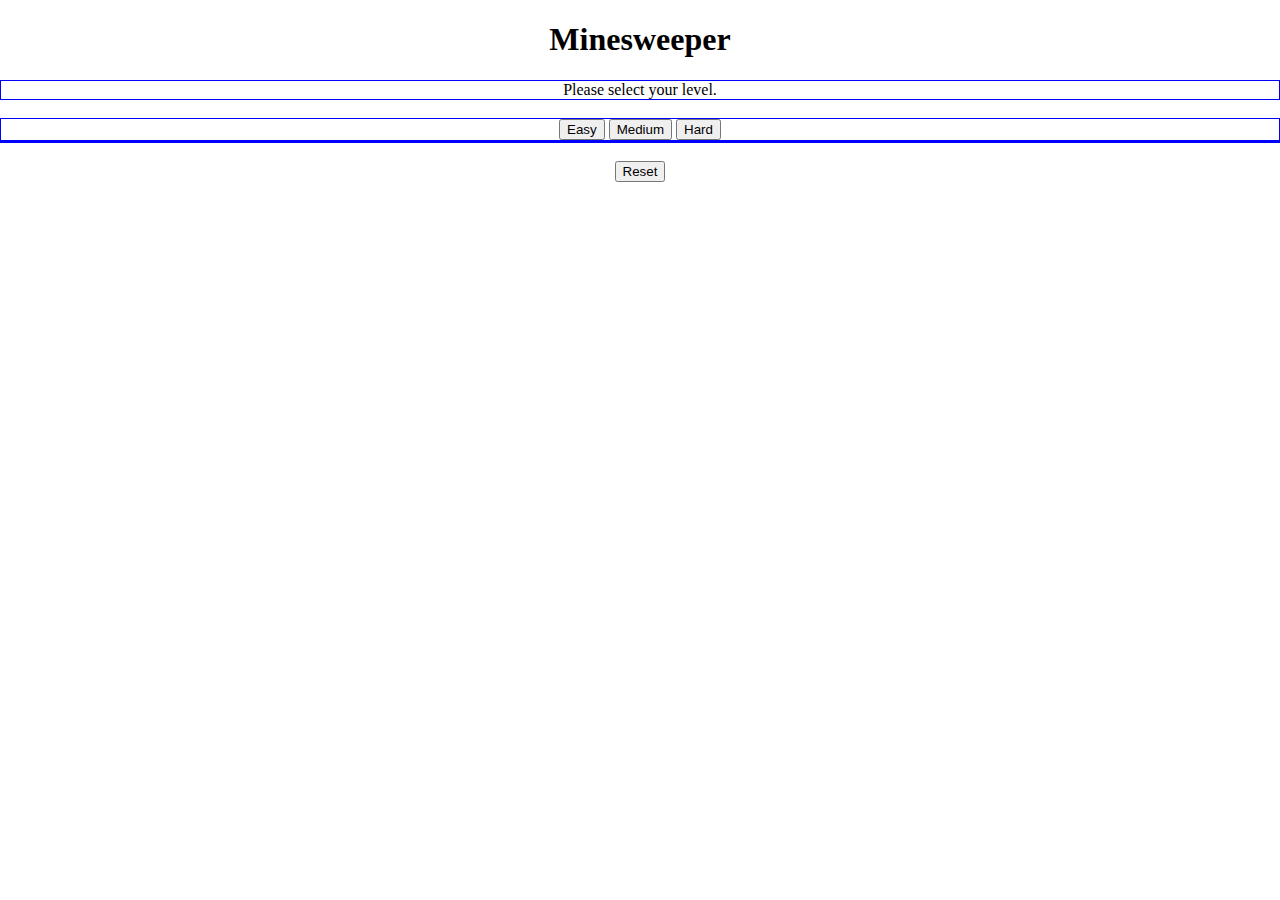
==== codes/index_levels_no_log.html @ 2e59f618 "Commented out console.log commands for faster game. Added in flag counter/scoreboard in html." ====
<!DOCTYPE html>
<html lang="en">

<head>
    <meta charset="UTF-8">
    <meta name="viewport" content="width=device-width, initial-scale=1.0">
    <script src="https://code.jquery.com/jquery-3.5.1.min.js"
        integrity="sha256-9/aliU8dGd2tb6OSsuzixeV4y/faTqgFtohetphbbj0=" crossorigin="anonymous"></script>
    <script src="game_levels_no_log.js"></script>
    <link rel="stylesheet" href="style_levels_no_log.css">
    <title>Sweep them mines</title>
</head>

<body>
    <h1>Minesweeper</h1>

    <div id="message-box"></div>
    <br>

    <div id="level-select">
        <button id="easy">Easy</button>
        <button id="medium">Medium</button>
        <button id="hard">Hard</button>
        <br>
    </div>

    <div id="scoreboard">
        <div>Mines left: <span id="mines-left"></span></div>
    </div>

    <div id="field" class="field"></div>

    <br>
    <button id="reset">Reset</button>

    <div id="credits">
        <div>Icons made by <a href="https://www.flaticon.com/authors/inipagistudio"
                title="inipagistudio">inipagistudio</a> from <a href="https://www.flaticon.com/"
                title="Flaticon">www.flaticon.com</a></div>
    </div>


</body>

</html>
---- codes/style_levels_no_log.css ----
body {
    margin: 0 auto;
    text-align: center;
}

div {
    border: 1px solid blue;
    vertical-align: top;
}

.field {
    /* display: flex;
    flex-direction: row nowrap;
    justify-content: center; */
    /* align-items: stretch; */
    font-size: 0;
}
.field button {
    border: none;
    padding: 5px;
    text-align: center;
    text-decoration: none;
    /* display: inline-block; */
    font-size: 12px;
    width: 30px;
    height: 30px;
    /* border-radius: 1px; */
    border: 1px solid black;
    margin: 0;
}
.shown {
color: white;
background-color: slategrey;
}

.hidden, .zero, .bomb, .flag {
/* color: darkgrey; */
text-align: left;
white-space: nowrap;
overflow: hidden;
text-indent: -9999px;
}

.hidden, .flag {
    background-color: darkgrey;
}

.bomb {
    background: url(../images/bomb.png) no-repeat;
    background-size: cover;
}

.flag {
    background: url(../images/flag.png) no-repeat;
    background-size: cover;

}

.disabled {
    pointer-events: none;
}
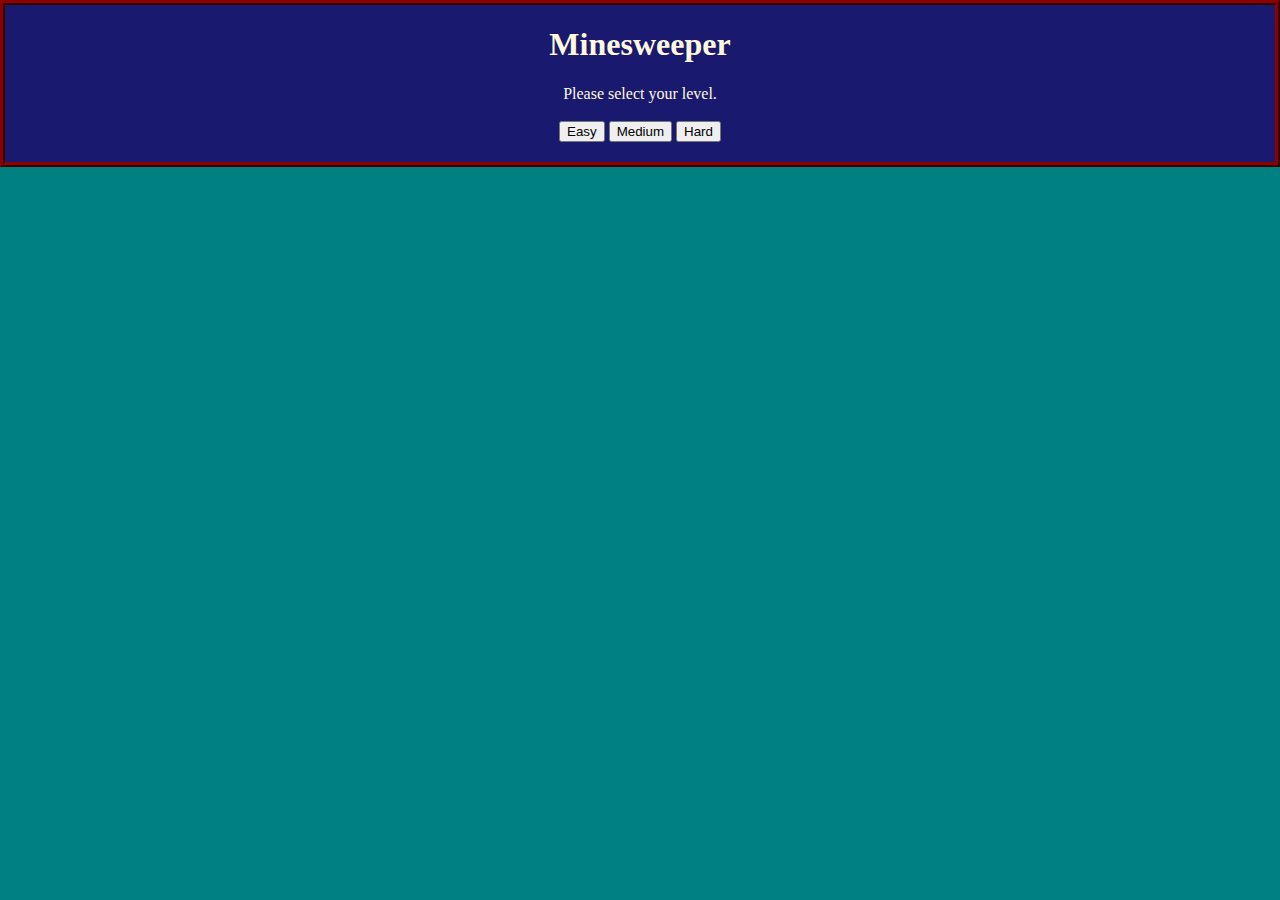
==== commit 5aa7f083: "Added some styling, highlights bomb triggered." ====
--- a/codes/index_levels_no_log.html
+++ b/codes/index_levels_no_log.html
@@ -12,22 +12,23 @@
 </head>
 
 <body>
-    <h1>Minesweeper</h1>
+    <div id="header">
+        <h1>Minesweeper</h1>
 
-    <div id="message-box"></div>
-    <br>
+        <div id="message-box"></div>
+        <br>
 
-    <div id="level-select">
-        <button id="easy">Easy</button>
-        <button id="medium">Medium</button>
-        <button id="hard">Hard</button>
-        <br>
+        <div id="level-select">
+            <button id="easy">Easy</button>
+            <button id="medium">Medium</button>
+            <button id="hard">Hard</button>
+            <br>
+        </div>
+
+        <div id="scoreboard">
+            <div>Mines left: <span id="mines-left"></span></div>
+        </div>
     </div>
-
-    <div id="scoreboard">
-        <div>Mines left: <span id="mines-left"></span></div>
-    </div>
-
     <div id="field" class="field"></div>
 
     <br>
--- a/codes/style_levels_no_log.css
+++ b/codes/style_levels_no_log.css
@@ -1,14 +1,28 @@
 body {
     margin: 0 auto;
     text-align: center;
+    background-color: teal;
 }
+#header {
+    background-color: midnightblue;
+    color: cornsilk;
+    position: fixed;
+    top: 0;
+    width: 100%;
+    padding-bottom: 20px;
+    border-style: ridge;
+    border-color: darkred;
+    border-width: 5px;
+    box-sizing:border-box;
+  }
 
-div {
+/* div {
     border: 1px solid blue;
     vertical-align: top;
-}
+} */
 
 .field {
+    margin-top: 200px;
     /* display: flex;
     flex-direction: row nowrap;
     justify-content: center; */
@@ -50,12 +64,25 @@
     background-size: cover;
 }
 
+.clicked {
+    background-color: crimson;
+}
+
 .flag {
     background: url(../images/flag.png) no-repeat;
     background-size: cover;
 
 }
 
+.wrong {
+    background: url(../images/cross.png) no-repeat;
+    background-size: cover;
+}
+
 .disabled {
     pointer-events: none;
-}+}
+
+/* @media all (min-width:520px) {
+    
+} */